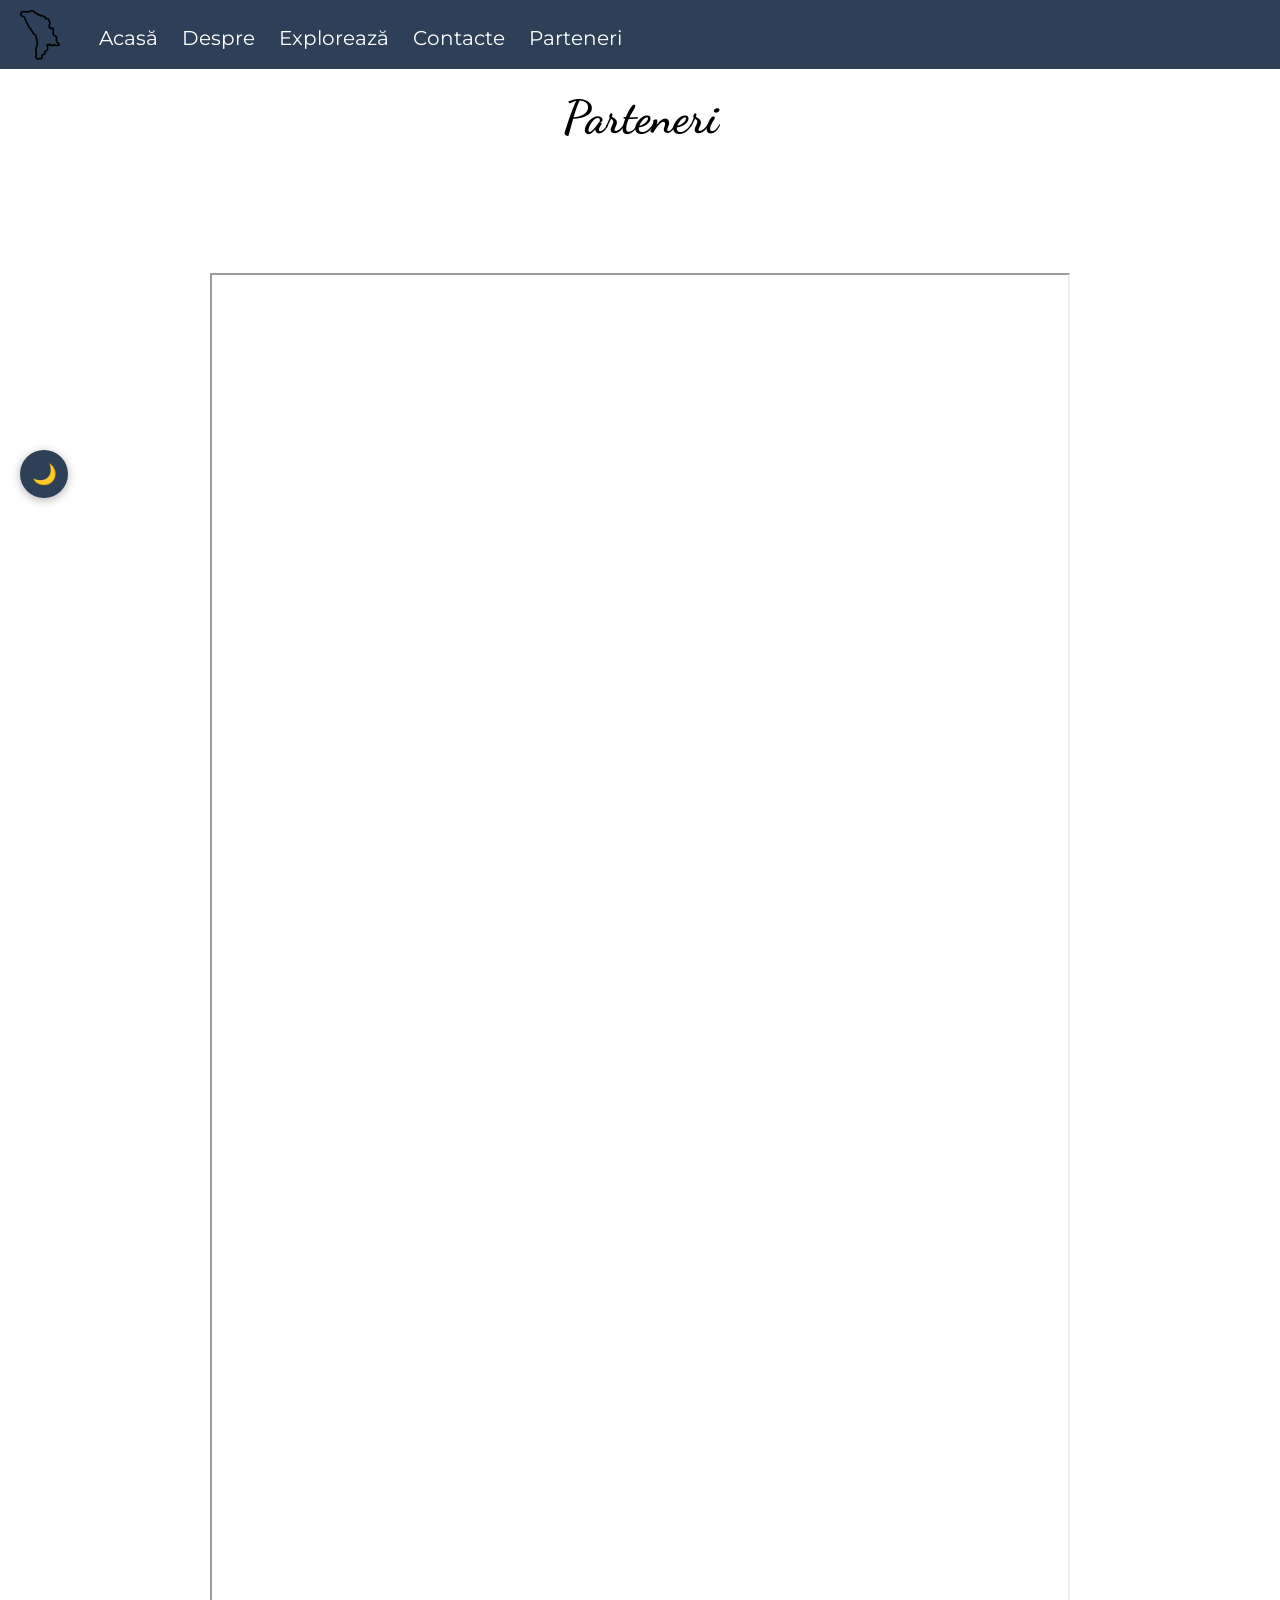
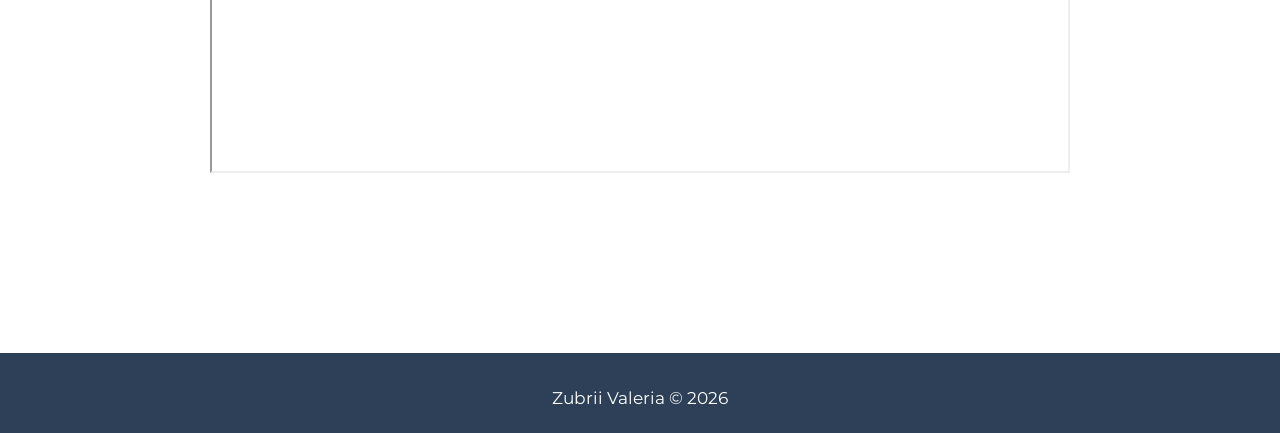
==== pages/parteneri.html @ 0719222b "Add files via upload" ====
<!DOCTYPE html>
<html>
<head>
    <meta charset="UTF-8">
   <meta name="viewport" content="width-device-width, initial-scale=1.0">
   
   <link rel="stylesheet" href="../css/style.css">
   <link rel="stylesheet" href="https://cdnjs.cloudflare.com/ajax/libs/font-awesome/6.1.1/css/all.min.css"/>
   <link rel="icon" href="../images/favicon.png">
   <script src="../js/script.js"></script>
   
   <title>Răuțel - Localitatea mea</title>
</head>
<body>

    <header>
        <img class="logo" src="../images/favicon2.png">
        <navbar>
<a href="../index.html">Acasă</a>
<a href="despre.html">Despre</a>
<a href="exploreaza.html">Explorează</a>
<a href="contacte.html">Contacte</a>
<a href="parteneri.html">Parteneri</a>
        </navbar>
        <i id="hamburger" onclick="mobileMenu()" class="fa-solid fa-bars"></i>
    </header>

    <main>

        <section>
            <h1 class="centered">Parteneri <br>
            </h1>
             <section class="iframe-section">
        <iframe src="https://primariamoaradepiatra.md/" class="iframe-container">
        </iframe>
    </section>
    </iframe>
    </main>

</section>
</section>
    <footer>
        <span>Zubrii Valeria © 2026</span>
    </footer>
<button id="dark-toggle" onclick="toggleDark()">🌙</button>
</body>
</html>
---- css/style.css ----
@import url('https://fonts.googleapis.com/css2?family=Dancing+Script:wght@400..700&family=Montserrat:ital,wght@0,100..900;1,100..900&family=Playfair+Display:ital,wght@0,400..900;1,400..900&display=swap');

* {
    box-sizing: border-box;
}

body {
    margin: 0;
    font-family: 'Montserrat', sans-serif;
    font-size: 17px;
    display: flex;
    flex-direction: column;
    min-height: 100vh;
    transition: background-color 0.3s ease, color 0.3s ease;
}

main {
    flex: 1;
}

header {
    background: #2d4057;
    position: fixed;
    width: 100%;
    top: 0;
    padding: 10px 15px 5px 15px;
    z-index: 1000;
}

/* ===== SLIDER ===== */

.slider {
    position: relative;
    width: 80%;
    max-width: 800px;
    margin: 30px auto 0 auto;
    border-radius: 10px;
    overflow: hidden;
    box-shadow: 0 4px 20px rgba(0,0,0,0.4);
}

.slider-track {
    display: flex;
    transition: transform 0.6s ease;
}

.slide {
    min-width: 100%;
    height: 420px;
    object-fit: cover;
    display: block;
}

.slider-btn {
    position: absolute;
    top: 50%;
    transform: translateY(-50%);
    background: rgba(45, 64, 87, 0.75);
    color: white;
    border: none;
    border-radius: 50%;
    width: 44px;
    height: 44px;
    font-size: 18px;
    cursor: pointer;
    z-index: 10;
    transition: background 0.3s ease;
}

.slider-btn:hover {
    background: rgba(45, 64, 87, 1);
}

.slider-btn.left  { left: 12px; }
.slider-btn.right { right: 12px; }

.slider-dots {
    position: absolute;
    bottom: 12px;
    width: 100%;
    text-align: center;
}

.dot {
    display: inline-block;
    width: 10px;
    height: 10px;
    margin: 0 4px;
    background: rgba(255,255,255,0.5);
    border-radius: 50%;
    cursor: pointer;
    transition: background 0.3s ease;
}

.dot.active {
    background: white;
}

navbar {
    margin-left: 30px;
    margin-bottom: 10px;
    display: inline-block;
    overflow: auto;
}

navbar a {
    color: white;
    text-decoration: none;
    margin-right: 20px;
    font-size: 20px;
}

navbar a:hover {
    color: #131b31;
    text-decoration: underline 1px;
}

/* ===== DARK MODE ===== */

body.dark {
    background-color: #1a1a2e;
    color: #e0e0e0;
}

body.dark header {
    background: #0f0f1a;
}

body.dark footer {
    background: #0f0f1a;
}

body.dark .table-wrapper {
    background: #1e2a3a;
    box-shadow: 0 2px 12px rgba(0,0,0,0.4);
}

body.dark .table-wrapper h2 {
    background-color: #0f1e2e !important;
}

body.dark .info-table thead tr {
    background-color: #1a2535 !important;
}

body.dark .info-table th {
    color: #90b4d4 !important;
    background-color: #1a2535 !important;
    border-bottom: 2px solid #2d4057 !important;
}

body.dark .info-table td {
    color: #d0d0d0 !important;
    border-bottom: 1px solid #2a3a4a !important;
}

body.dark .info-table tr:hover td {
    background-color: #1e3048 !important;
}

body.dark .info-table td:first-child {
    color: #90b4d4 !important;
}

body.dark .note {
    color: #8899aa !important;
}

/* Butonul dark mode */
#dark-toggle {
    position: fixed;
    top: 50%;
    left: 20px;
    z-index: 9999;
    background: #2d4057;
    color: white;
    border: none;
    border-radius: 50%;
    width: 48px;
    height: 48px;
    font-size: 20px;
    cursor: pointer;
    box-shadow: 0 2px 10px rgba(0,0,0,0.3);
    transition: background 0.3s ease;
}

#dark-toggle:hover {
    background: #1a2535;
}

.yt-frame {
    width: 100%;
    height: 56vw;
    max-height: 500px;
    border: 3px solid #fa9483;
    border-radius: 5px;
    box-shadow: rgb(38, 57, 77) 0px 20px 30px -10px;
    display: block;
}

/* ===== TABEL ===== */

.table-section {
    padding: 20px 5% !important;
}

.table-wrapper {
    max-width: 700px;
    width: 100%;
    margin: 0 auto;
    background: #fff;
    border-radius: 10px;
    box-shadow: 0 2px 12px rgba(0, 0, 0, 0.1);
    overflow: hidden;
}

.table-wrapper h2 {
    background-color: #2d4057 !important;
    color: #fff !important;
    margin: 0 !important;
    padding: 20px 24px !important;
    font-size: 20px !important;
    font-weight: 600 !important;
    font-family: 'Montserrat', sans-serif !important;
    text-align: left !important;
}

footer {
    min-height: 80px;
    background: #2d4057;
    text-align: center;
    color: white;
    padding-top: 35px;
    margin-top: auto;
}

p {
    line-height: 150%;
    text-indent: 30px;
}

li {
    margin-top: 10px;
    padding-left: 15px;
    list-style-image: linear-gradient(#fa9483, #fa9483);
}

h1, h2, h3, h4, h5, h6 {
    margin-top: 0;
    font-family: 'Dancing Script', cursive;
}

h1 {
    font-size: 270%;
}

h2 {
    font-size: 200%;
}

section {
    padding: 90px 15%;
}

.logo {
    height: 50px;
}

#index {
    background: linear-gradient(#4343438b, #00000072), url('../images/index.jpeg');
    background-size: cover;
    min-height: 100vh;
}

.index-info {
    margin-top: 25vh;
    text-align: center;
}

.index-info h1 {
    font-size: 350%;
    color: white;
    border: 2px solid rgb(69, 69, 69);
    display: inline-block;
    padding: 20px;
    border-radius: 5px;
    background-color: #2d4057a9;
}

.link-index {
    color: white;
    text-decoration: underline #fa9483;
    font-size: 20px;
}

.link-index:hover {
    color: #f3deca;
}

.centered {
    text-align: center;
}

.vframe {
    width: 100%;
    max-width: 100%;
    border: 3px solid #fa9483;
    border-radius: 5px;
    box-shadow: rgb(38, 57, 77) 0px 20px 30px -10px;
    overflow: hidden;
    line-height: 0;
}

.vframe video {
    width: 100%;
    height: auto;
    display: block;
}

.loc {
    overflow: auto;
    border-bottom: 4px #f3deca dashed;
    margin-bottom: 10px;
}

.loc img {
    height: 18vh;
    width: 18vh;
    object-fit: cover;
    border-radius: 50%;
    float: left;
    margin-right: 15px;
    margin-bottom: 15px;
}

.harta {
    width: 100%;
    height: 40vh;
    border-radius: 5px;
}

.row {
    overflow: auto;
}

[class^="col-"] {
    float: left;
    padding: 0px 10px;
}

.col-50 { width: 50%; }
.col-33 { width: 33.3%; }
.col-25 { width: 25%; }

.iframe-container {
    display: block;
    width: 100%;
    padding-top: 20px;
    height: 1500px;
}

.iframe-section {
    padding: 90px 2%;
}

.iframe-box {
    margin-top: 5px;
    width: 500px;
    height: 1500px;
    border: none;
}

.contacte, .cform {
    border: 2px solid #f3deca;
    border-radius: 5px;
    background-color: #f3deca8b;
    padding: 5px 5%;
    min-height: 325px;
    height: auto;
    margin-bottom: 15px;
}

.cform input, .cform textarea {
    width: 100%;
    font-size: 15px;
    font-family: inherit;
    margin-bottom: 10px;
    padding: 4px 6px;
}

#hamburger {
    color: white;
    font-size: 28px;
    position: absolute;
    right: 22px;
    top: 24px;
    cursor: pointer;
    display: none;
}

/* media trebuie sa fie la sfarsit */

@media (max-width: 800px) {

    body {
        font-size: 16px;
    }

    section {
        padding: 90px 10px;
    }

    navbar a {
        display: none;
    }

    .index-info h1 {
        font-size: 250%;
    }

    [class^="col-"] {
        width: 100% !important;
    }

    navbar.mobile a {
        display: block;
        text-align: center;
        margin-top: 12px;
    }

    navbar {
        display: block;
    }

    #hamburger {
        display: block;
    }
}
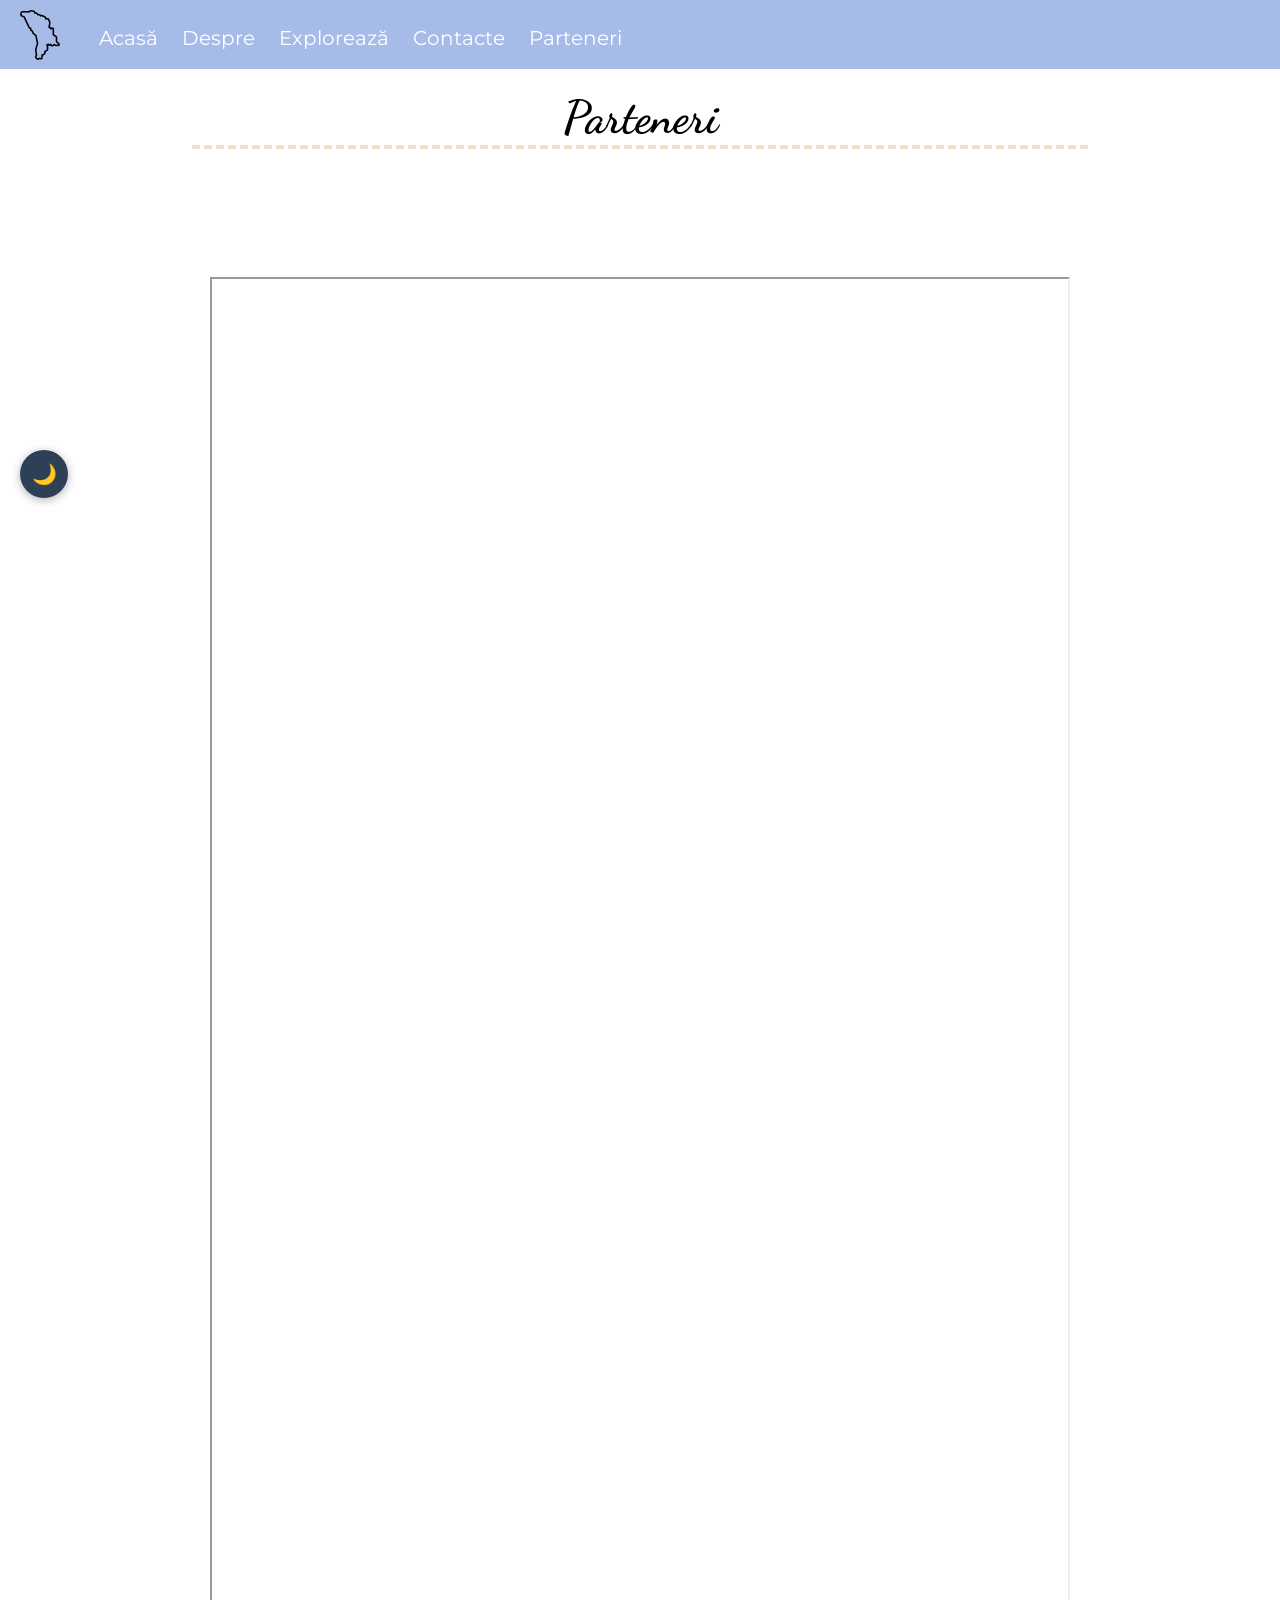
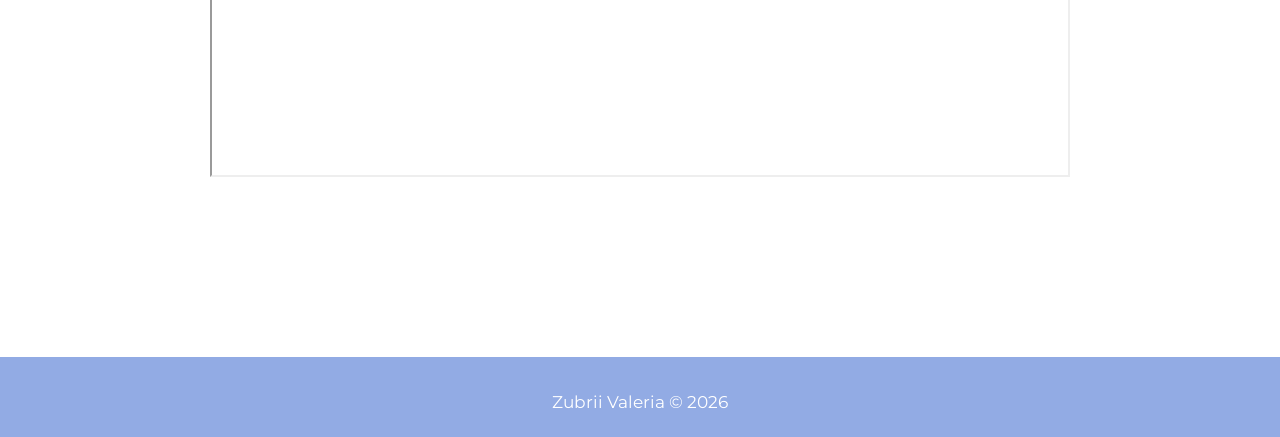
==== commit 614b8929: "Update parteneri.html" ====
--- a/pages/parteneri.html
+++ b/pages/parteneri.html
@@ -9,7 +9,7 @@
    <link rel="icon" href="../images/favicon.png">
    <script src="../js/script.js"></script>
    
-   <title>Răuțel - Localitatea mea</title>
+   <title> Moara de Piatra- Localitatea mea</title>
 </head>
 <body>
 
@@ -28,7 +28,7 @@
     <main>
 
         <section>
-            <h1 class="centered">Parteneri <br>
+            <h1 class="centered"> <div class= "loc"> Parteneri <br>
             </h1>
              <section class="iframe-section">
         <iframe src="https://primariamoaradepiatra.md/" class="iframe-container">
--- a/css/style.css
+++ b/css/style.css
@@ -19,12 +19,14 @@
 }
 
 header {
-    background: #2d4057;
+    background-color: rgba(146, 171, 228, 0.8) !important;
     position: fixed;
     width: 100%;
     top: 0;
     padding: 10px 15px 5px 15px;
     z-index: 1000;
+    backdrop-filter: blur(6px);
+    -webkit-backdrop-filter: blur(6px);
 }
 
 /* ===== SLIDER ===== */
@@ -227,13 +229,12 @@
 
 footer {
     min-height: 80px;
-    background: #2d4057;
+    background: #92abe4;
     text-align: center;
     color: white;
     padding-top: 35px;
     margin-top: auto;
 }
-
 p {
     line-height: 150%;
     text-indent: 30px;
@@ -435,4 +436,4 @@
     #hamburger {
         display: block;
     }
-}+}
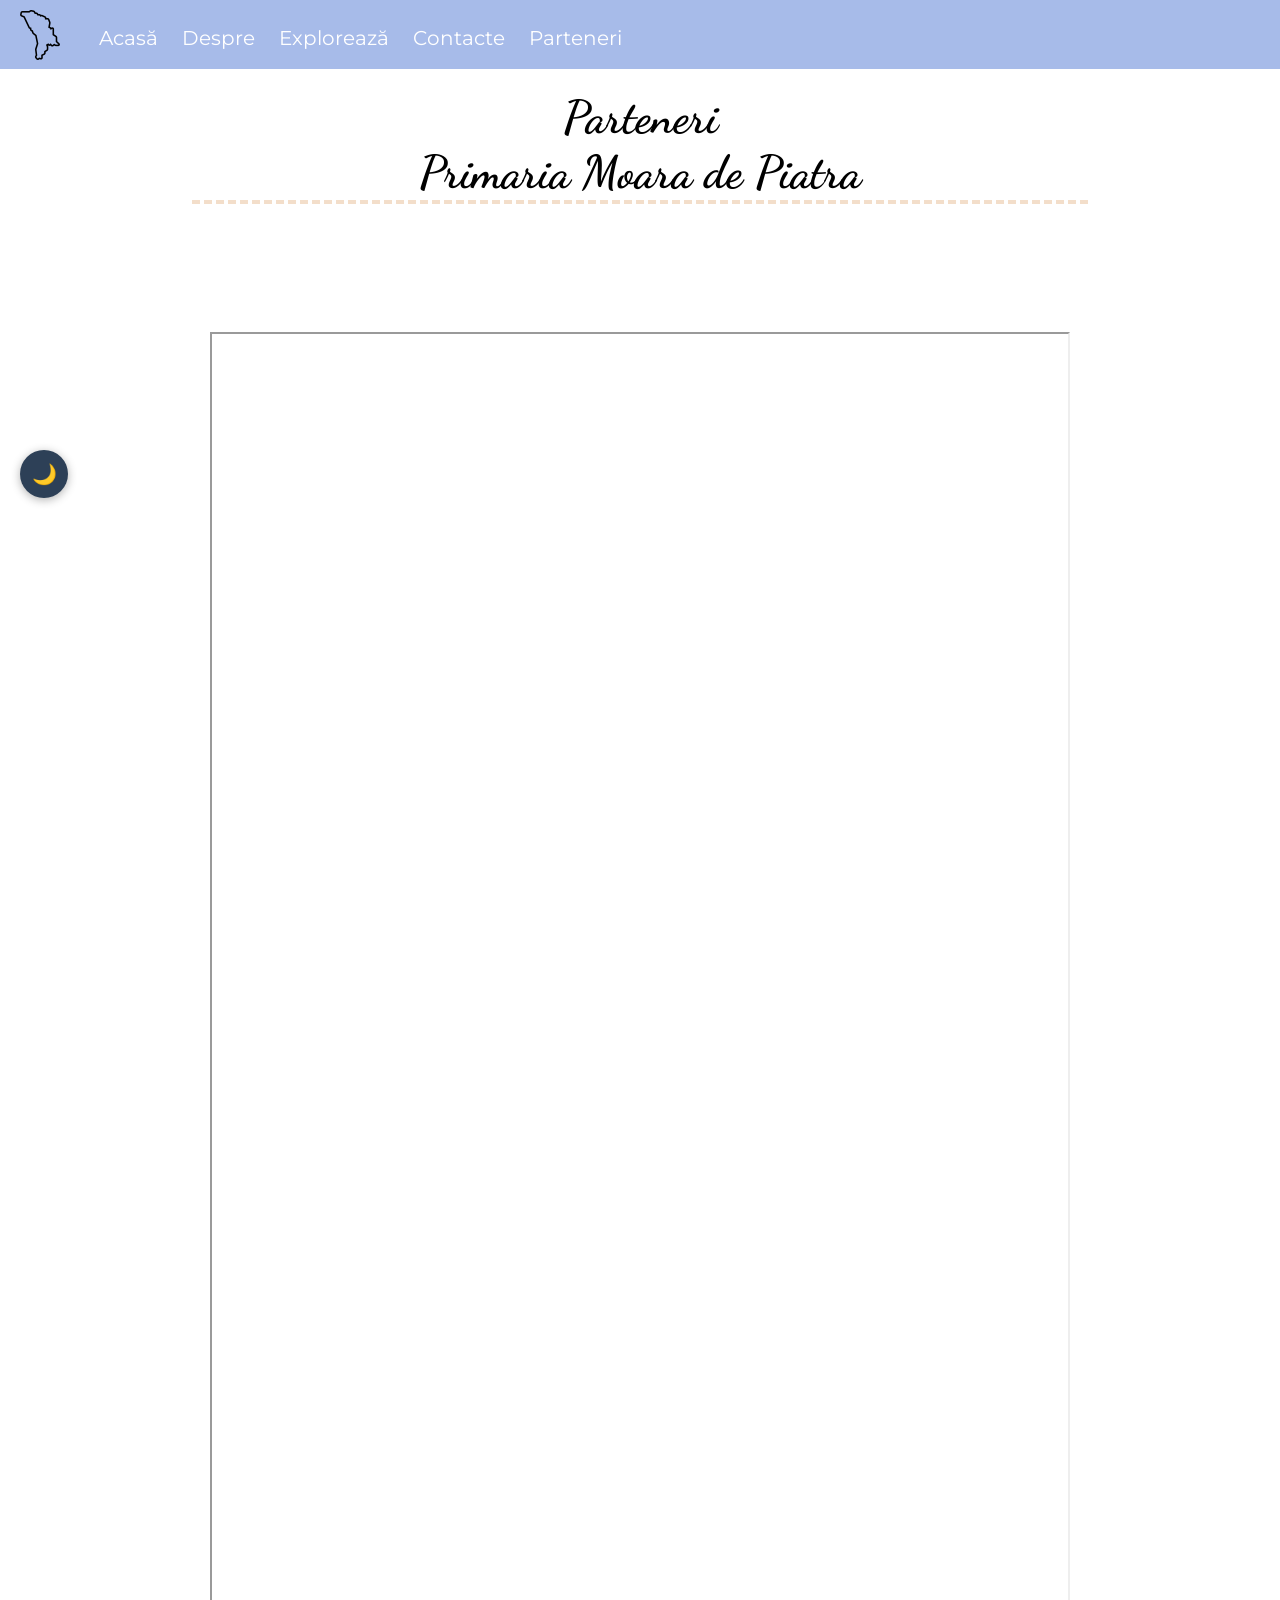
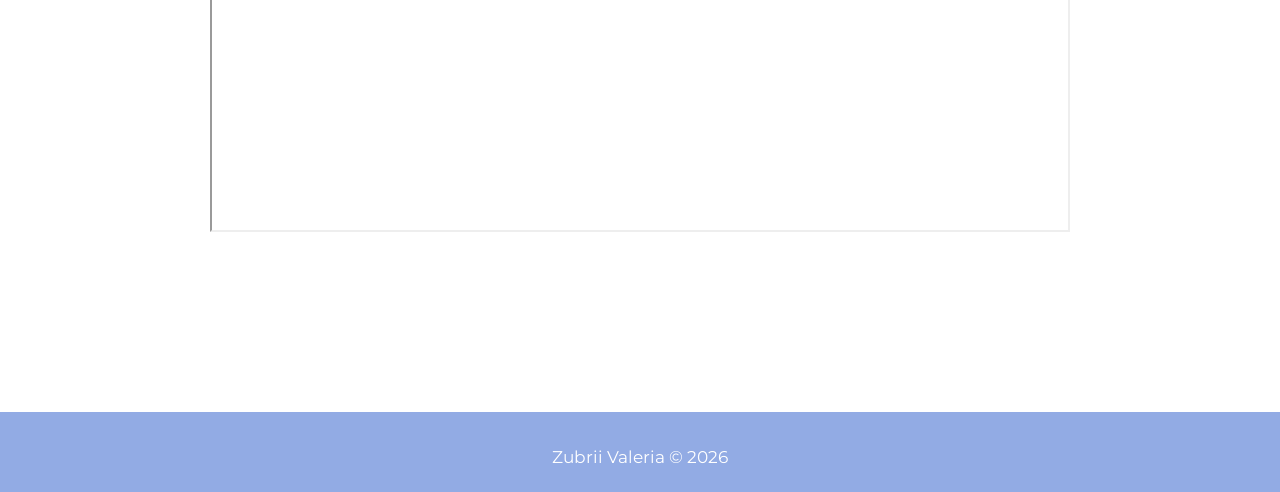
==== commit ea2fe097: "Update parteneri.html" ====
--- a/pages/parteneri.html
+++ b/pages/parteneri.html
@@ -29,7 +29,7 @@
 
         <section>
             <h1 class="centered"> <div class= "loc"> Parteneri <br>
-            </h1>
+           Primaria Moara de Piatra </div> </h1>
              <section class="iframe-section">
         <iframe src="https://primariamoaradepiatra.md/" class="iframe-container">
         </iframe>
